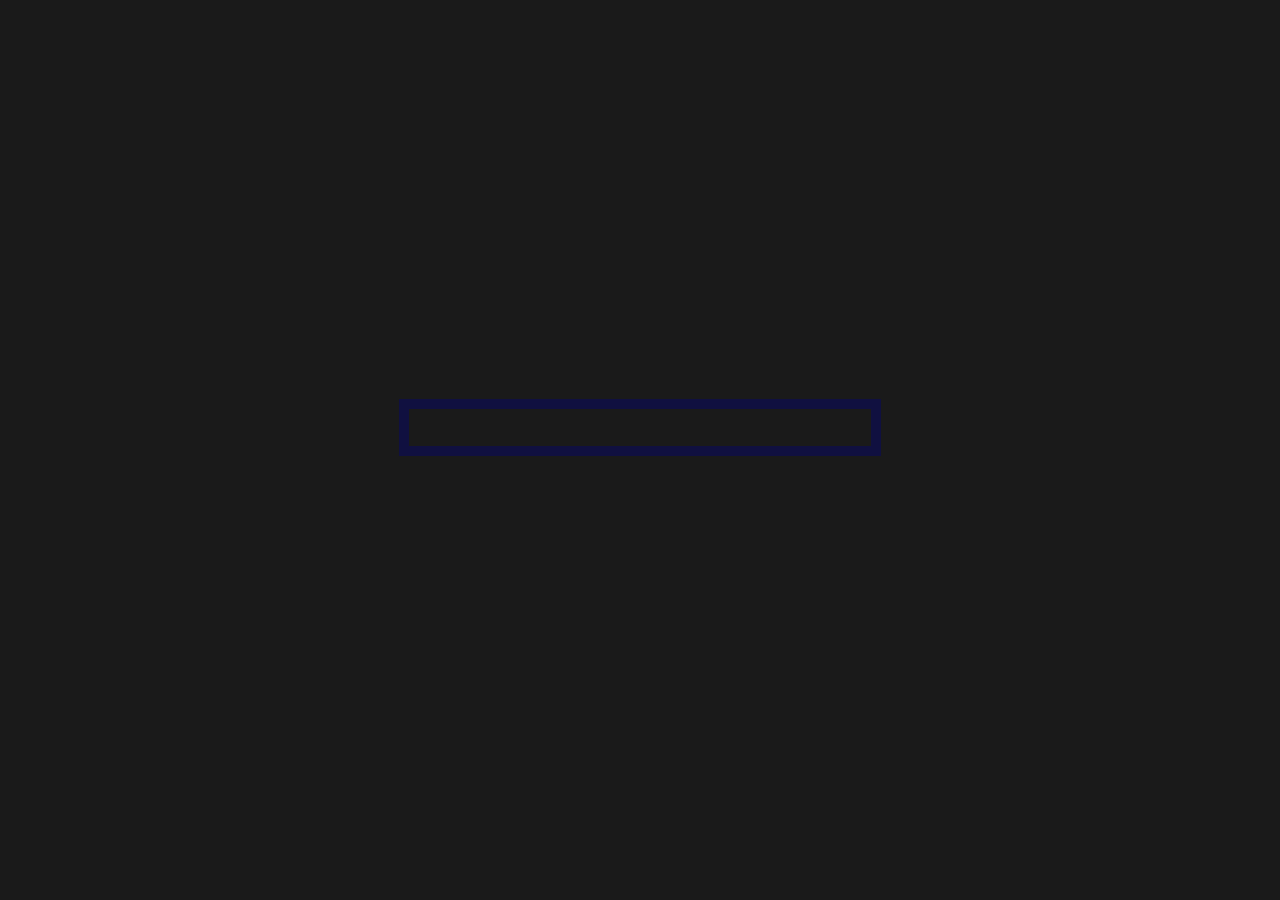
==== dynamicindex.html @ 94aa0a8e "beginning of dynamic things" ====
<html>

<head>
<link rel="stylesheet" type="text/css" href="style.css">
<title> home </title>
</head> 


<body onload = "populate();"><!-- onload = "document.getElementById('query').focus(); " -->


<form id = "form">
    <input type="text" id="query" placeholder = "" class = "searchbar" autofocus></input>
</form>

<div id="links">

<!-- <a href="https://www.tumblr.com/dashboard/blog_subs"> <span class="linkbox">
    t
</span></a>
<a href="https://www.xkcd.com"> <span class="linkbox">
    x
</span></a>
<a href="https://www.youtube.com/feed/subscriptions"> <span class="linkbox">
    y
</span></a> -->

</div>

<!-- <button onclick = "update();"></button> -->

<script src="script.js" defer></script>

<script>
    const f = document.getElementById('form');
    const q = document.getElementById('query');

    function submitted(event) {
      event.preventDefault();
      var url = "";
      if (q.value.substring(0,2) == "@w") {
        const query = q.value.substring(q.value.indexOf(' ') + 1);
        console.log(query)
        url = 'https://en.wikipedia.org/wiki/' + query;
      } else if (q.value.substring(0,1) == "=") {
        const query = q.value.substring(q.value.indexOf(' ') + 1);
        console.log(query)
        url = 'https://www.wolframalpha.com/input/?i=' + query;
      } else if (q.value.substring(0,4) == "@scr") {
        const query = q.value.substring(q.value.indexOf(' ') + 1);
        console.log(query)
        url = 'https://scryfall.com/search?q=' + query;
      } else if (q.value.substring(0,2) == "@s") {
        const query = q.value.substring(q.value.indexOf(' ') + 1);
        console.log(query)
        url = 'https://scholar.google.com/scholar?q=' + query;
      } else if (q.value.substring(0,2) == "@g") {
        const query = q.value.substring(q.value.indexOf(' ') + 1);
        console.log(query)
        url = 'https://www.google.com/search?q=' + query;
      } else {
        url = 'https://duckduckgo.com/?q=' + q.value;
      }
      const win = window.open(url, '_self');//, '_blank'
      win.focus();
    }

    f.addEventListener('submit', submitted);
  </script>

</body>



</html>
---- style.css ----
@-webkit-keyframes hue {
    0% {
        -webkit-filter: hue-rotate(0deg);
        opacity: 1;
    }
    100% {
        -webkit-filter: hue-rotate(360deg);
        opacity: 1;
    }
}

body {
padding: calc(50vh - 4vw - 0.5em);
/* margin: 0; */ 
/* margin-top: 3.96vw; */
line-height: 1em;
font-family: helvetica;
font-weight: 100;
flex-direction: row-reverse;
background-color: #1a1a1a;
vertical-align: middle;
}

.square {
margin: 0;
padding: 0;
width: 3.96vw;
height: 3.96vw;
background-color: lightgray;
vertical-align: middle;
line-height: 100%;
transition: 5s;
display: inline-block;
position: relative;
top: 0px;
left: 0px;
margin-right: -5px;
margin-bottom: -5px;
-webkit-animation: hue 10s infinite linear;
}

.square:hover {
transition: 0.1s;
background-color: magenta;
/* -webkit-animation: hue 10s infinite linear; */
left: -20px;
top: -20px;
box-shadow: 20px 20px 0px;
}

.linkbox {
    margin: 0;
    width: calc(8vw + 1em);
    /* height: 10vw; */
    color: white;
    background-color: #202020;
    vertical-align: middle;
    text-align: center;
    transition: 0.2s;
    display: inline-block;
    position: relative;
    top: 0px;
    left: 0px;
    padding: 4vw 0;
    /* -webkit-animation: hue 10s infinite linear; */
}

.linkbox:hover {
    background-color: #101040;
    /* -webkit-animation: hue 10s infinite linear; */
    left: -10px;
    top: -10px;
    box-shadow: 10px 10px 10px black;
}

.searchbar {
    width : 100%;
    background-color: #1a1a1a;
    border-width: 10px;
    border-style: solid;
    border-color: #202020;
    color: white;
    padding: 8px;
    font-size: large;
    transition: 0.5s;
}

.searchbar:focus {
    outline: none;
    border-color: #101040;
}
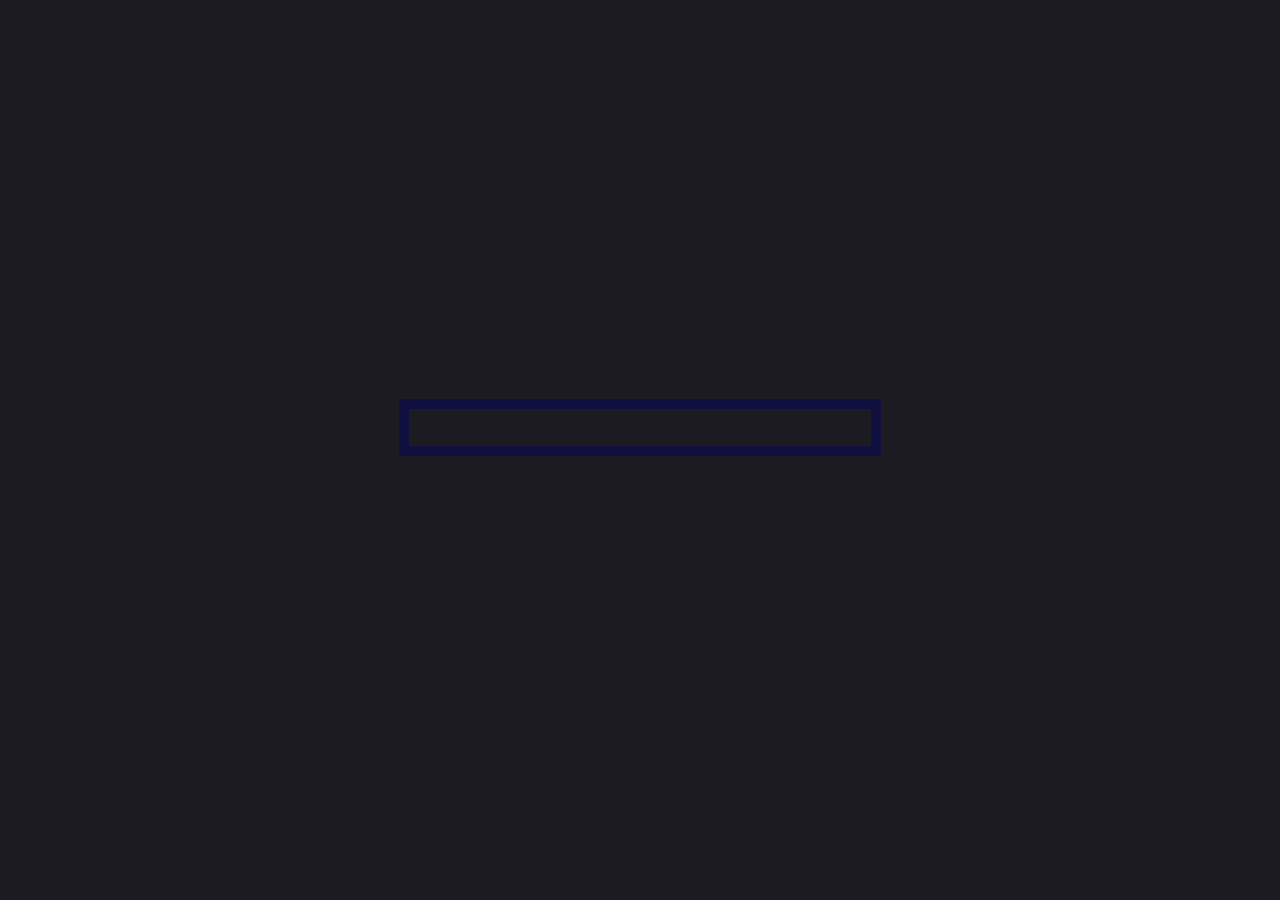
==== commit fe4ff73a: "added optional ptable" ====
--- a/dynamicindex.html
+++ b/dynamicindex.html
@@ -8,6 +8,7 @@
 
 <body onload = "populate();"><!-- onload = "document.getElementById('query').focus(); " -->
 
+<div id="main">
 
 <form id = "form">
     <input type="text" id="query" placeholder = "" class = "searchbar" autofocus></input>
@@ -25,6 +26,213 @@
     y
 </span></a> -->
 
+<!-- <a href="https://www.qwickly.tools/attendance/takerecord/?request_lms=canvas&id=28198&domain=canvas.mit.edu&initial_request=%27initial%27&initial_user_id=171822"> <span class="linkbox">
+    398
+</span></a>
+<a href="https://canvas.mit.edu/courses/28215"> <span class="linkbox">
+    511
+</span></a>
+<a href="https://canvas.mit.edu/courses/28230"> <span class="linkbox">
+    701
+</span></a>
+<br>
+<br>
+<a href="https://ebookcentral.proquest.com/lib/mit/reader.action?docID=7053741"> <span class="linkbox">
+    goldberg
+</span></a> -->
+
+</div>
+
+</div>
+
+<div id="ptable" style="display:none;">
+
+<table>
+  <tr>
+    <th title="hydrogen" class="element">H</th>
+    <th class="notelement"></th>
+    <th class="notelement"></th>
+    <th class="notelement"></th>
+    <th class="notelement"></th>
+    <th class="notelement"></th>
+    <th class="notelement"></th>
+    <th class="notelement"></th>
+    <th class="notelement"></th>
+    <th class="notelement"></th>
+    <th class="notelement"></th>
+    <th class="notelement"></th>
+    <th class="notelement"></th>
+    <th class="notelement"></th>
+    <th class="notelement"></th>
+    <th class="notelement"></th>
+    <th class="notelement"></th>
+    <th title="helium" class="element">He</th>
+  </tr>
+  <tr>
+    <th title="lithium" class="element">Li</th>
+    <th title="beryllium" class="element">Be</th>
+    <th class="notelement"></th>
+    <th class="notelement"></th>
+    <th class="notelement"></th>
+    <th class="notelement"></th>
+    <th class="notelement"></th>
+    <th class="notelement"></th>
+    <th class="notelement"></th>
+    <th class="notelement"></th>
+    <th class="notelement"></th>
+    <th class="notelement"></th>
+    <th title="boron" class="element">B</th>
+    <th title="carbon" class="element">C</th>
+    <th title="nitrogen" class="element">N</th>
+    <th title="oxygen" class="element">O</th>
+    <th title="fluorine" class="element">F</th>
+    <th title="neon" class="element">Ne</th>
+  </tr>
+  <tr>
+    <th title="sodium" class="element">Na</th>
+    <th title="magnesium" class="element">Mg</th>
+    <th class="notelement"></th>
+    <th class="notelement"></th>
+    <th class="notelement"></th>
+    <th class="notelement"></th>
+    <th class="notelement"></th>
+    <th class="notelement"></th>
+    <th class="notelement"></th>
+    <th class="notelement"></th>
+    <th class="notelement"></th>
+    <th class="notelement"></th>
+    <th title="aluminum" class="element">Al</th>
+    <th title="silicon" class="element">Si</th>
+    <th title="phosphorus" class="element">P</th>
+    <th title="sulfur" class="element">S</th>
+    <th title="chlorine" class="element">Cl</th>
+    <th title="argon" class="element">Ar</th>
+  </tr>
+  <tr>
+    <th title="potassium" class="element">K</th>
+    <th title="calcium" class="element">Ca</th>
+    <th title="scandium" class="element">Sc</th>
+    <th title="titanium" class="element">Ti</th>
+    <th title="vanadium" class="element">V</th>
+    <th title="chromium" class="element">Cr</th>
+    <th title="manganese" class="element">Mn</th>
+    <th title="iron" class="element">Fe</th>
+    <th title="cobalt" class="element">Co</th>
+    <th title="nickel" class="element">Ni</th>
+    <th title="copper" class="element">Cu</th>
+    <th title="zinc" class="element">Zn</th>
+    <th title="gallium" class="element">Ga</th>
+    <th title="germanium" class="element">Ge</th>
+    <th title="arsenic" class="element">As</th>
+    <th title="selenium" class="element">Se</th>
+    <th title="bromine" class="element">Br</th>
+    <th title="krypton" class="element">Kr</th>
+  </tr>
+  <tr>
+    <th title="rubidium" class="element">Rb</th>
+    <th title="strontium" class="element">Sr</th>
+    <th title="yttrium" class="element">Y</th>
+    <th title="zirconium" class="element">Zr</th>
+    <th title="niobium" class="element">Nb</th>
+    <th title="molybdenum" class="element">Mo</th>
+    <th title="technetium" class="element">Tc</th>
+    <th title="ruthenium" class="element">Ru</th>
+    <th title="rhodium" class="element">Rh</th>
+    <th title="palladium" class="element">Pd</th>
+    <th title="silver" class="element">Ag</th>
+    <th title="cadmium" class="element">Cd</th>
+    <th title="indium" class="element">In</th>
+    <th title="tin" class="element">Sn</th>
+    <th title="antimony" class="element">Sb</th>
+    <th title="tellurium" class="element">Te</th>
+    <th title="iodine" class="element">I</th>
+    <th title="xenon" class="element">Xe</th>
+  </tr>
+  <tr>
+    <th title="cesium" class="element">Cs</th>
+    <th title="radium" class="element">Ba</th>
+    <th class="notelement"></th>
+    <th title="hafnium" class="element">Hf</th>
+    <th title="tantalum" class="element">Ta</th>
+    <th title="tungsten" class="element">W</th>
+    <th title="rhenium" class="element">Re</th>
+    <th title="osmium" class="element">Os</th>
+    <th title="iridium" class="element">Ir</th>
+    <th title="platinum" class="element">Pt</th>
+    <th title="gold" class="element">Au</th>
+    <th title="mercury" class="element">Hg</th>
+    <th title="thallium" class="element">Tl</th>
+    <th title="lead" class="element">Pb</th>
+    <th title="bismuth" class="element">Bi</th>
+    <th title="polonium" class="element">Po</th>
+    <th title="astatine" class="element">At</th>
+    <th title="radon" class="element">Rn</th>
+  </tr>
+  <tr>
+    <th title="francium" class="element">Fr</th>
+    <th title="radium" class="element">Ra</th>
+    <th class="notelement"></th>
+    <th title="rutherfordium" class="element">Rf</th>
+    <th title="dubnium" class="element">Db</th>
+    <th title="seaborgium" class="element">Sg</th>
+    <th title="bohrium" class="element">Bh</th>
+    <th title="hassium" class="element">Hs</th>
+    <th title="meitnerium" class="element">Mt</th>
+    <th title="darmstadtium" class="element">Ds</th>
+    <th title="roentgenium" class="element">Rg</th>
+    <th title="copernicium" class="element">Cn</th>
+    <th title="nihonium" class="element">Nh</th>
+    <th title="flerovium" class="element">Fl</th>
+    <th title="moscovium" class="element">Mc</th>
+    <th title="livermorium" class="element">Lv</th>
+    <th title="tennessine" class="element">Ts</th>
+    <th title="oganesson" class="element">Og</th>
+  </tr>
+  <tr>
+    <th class="notelement">
+  </tr>
+  <tr>
+    <th class="notelement"></th>
+    <th class="notelement"></th>
+    <th class="notelement"></th>
+    <th title="lanthanum" class="element">La</th>
+    <th title="cerium" class="element">Ce</th>
+    <th title="praseodymium" class="element">Pr</th>
+    <th title="neodymium" class="element">Nd</th>
+    <th title="promethium" class="element">Pm</th>
+    <th title="samarium" class="element">Sm</th>
+    <th title="europium" class="element">Eu</th>
+    <th title="gadolinium" class="element">Gd</th>
+    <th title="terbium" class="element">Tb</th>
+    <th title="dysprosium" class="element">Dy</th>
+    <th title="holmium" class="element">Ho</th>
+    <th title="erbium" class="element">Er</th>
+    <th title="thulium" class="element">Tm</th>
+    <th title="ytterbium" class="element">Yb</th>
+    <th title="lutetium" class="element">Lu</th>
+  </tr>
+  <tr>
+    <th class="notelement"></th>
+    <th class="notelement"></th>
+    <th class="notelement"></th>
+    <th title="actinium" class="element">Ac</th>
+    <th title="thorium" class="element">Th</th>
+    <th title="proactinium" class="element">Pa</th>
+    <th title="uranium" class="element">U</th>
+    <th title="neptunium" class="element">Np</th>
+    <th title="plutonium" class="element">Pu</th>
+    <th title="americium" class="element">Am</th>
+    <th title="curium" class="element">Cm</th>
+    <th title="berkellium" class="element">Bk</th>
+    <th title="californium" class="element">Cf</th>
+    <th title="einsteinium" class="element">Es</th>
+    <th title="fermium" class="element">Fm</th>
+    <th title="mendelevium" class="element">Md</th>
+    <th title="nobelium" class="element">No</th>
+    <th title="lawrencium" class="element">Lr</th>
+  </tr>
+</table>
+
 </div>
 
 <!-- <button onclick = "update();"></button> -->
@@ -38,7 +246,13 @@
     function submitted(event) {
       event.preventDefault();
       var url = "";
-      if (q.value.substring(0,2) == "@w") {
+      if (q.value == "reset") {
+        update();
+      } else if (q.value == "color") {
+        color_update();
+      } else if (q.value == "showptable") {
+        showptable();
+      } else if (q.value.substring(0,2) == "@w") {
         const query = q.value.substring(q.value.indexOf(' ') + 1);
         console.log(query)
         url = 'https://en.wikipedia.org/wiki/' + query;
--- a/style.css
+++ b/style.css
@@ -10,15 +10,24 @@
 }
 
 body {
-padding: calc(50vh - 4vw - 0.5em);
+
 /* margin: 0; */ 
 /* margin-top: 3.96vw; */
 line-height: 1em;
 font-family: helvetica;
 font-weight: 100;
 flex-direction: row-reverse;
-background-color: #1a1a1a;
+background-color: #1C1B21;
+/* background-color: #1a1a1a; */
 vertical-align: middle;
+}
+
+#main {
+    padding: calc(50vh - 4vw - 0.5em);
+}
+
+a {
+    text-decoration: none;
 }
 
 .square {
@@ -53,7 +62,8 @@
     width: calc(8vw + 1em);
     /* height: 10vw; */
     color: white;
-    background-color: #202020;
+    /* background-color: #202020; */
+    background-color: #2B2A32;
     vertical-align: middle;
     text-align: center;
     transition: 0.2s;
@@ -75,10 +85,12 @@
 
 .searchbar {
     width : 100%;
-    background-color: #1a1a1a;
+    /* background-color: #1a1a1a; */
+    background-color: #1C1B21;
     border-width: 10px;
     border-style: solid;
-    border-color: #202020;
+    /* border-color: #202020; */
+    border-color: #2B2A32;
     color: white;
     padding: 8px;
     font-size: large;
@@ -88,4 +100,22 @@
 .searchbar:focus {
     outline: none;
     border-color: #101040;
+}
+
+#ptable {
+    padding: 30px;
+}
+
+.element {
+    height: 70px;
+    width: 5%;
+    background: #2B2A32;
+    font-weight: 100;
+    font-size: 30px;
+    color: cyan;
+    text-align: center;
+}
+.notelement {
+    height: 70px;
+    width: 70px;
 }